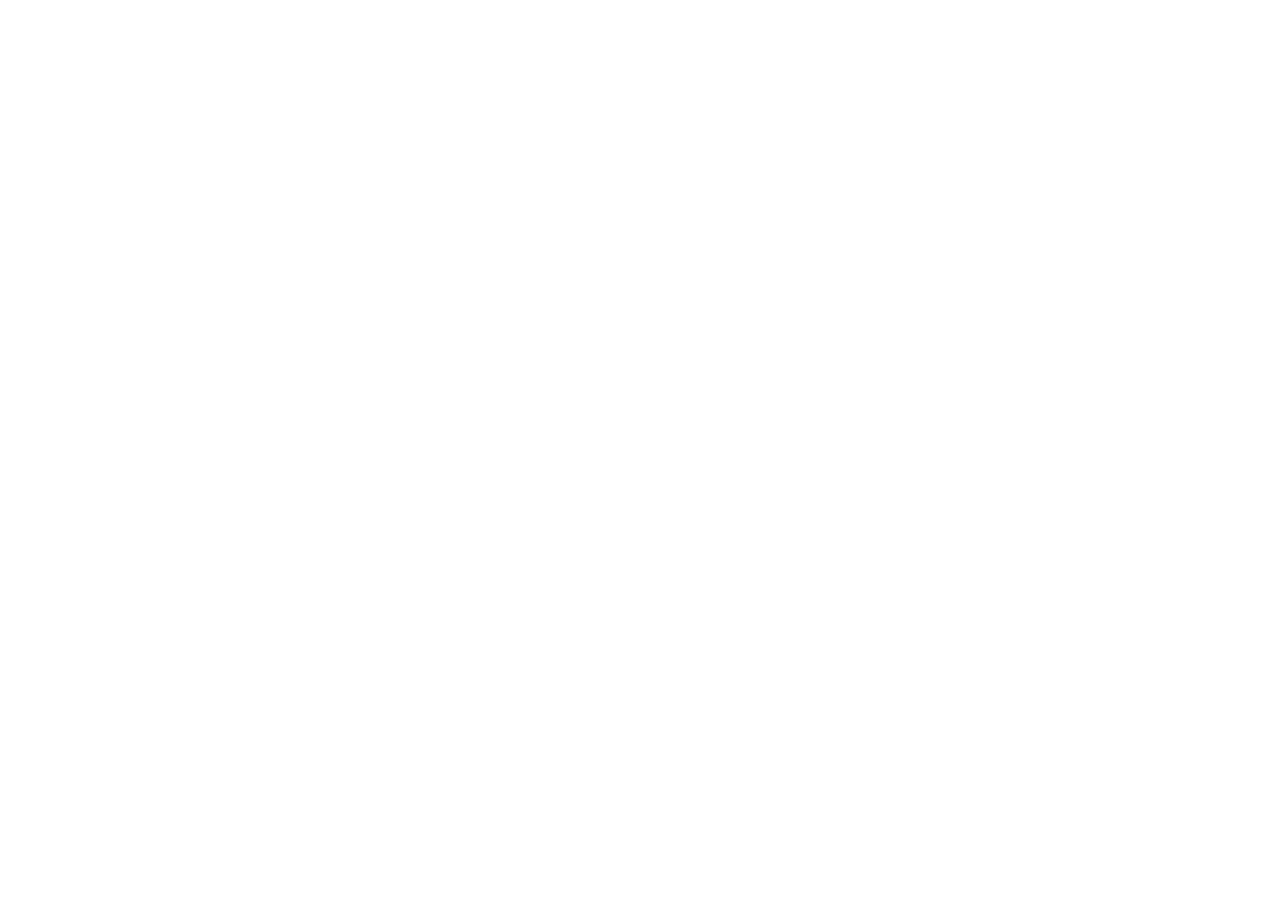
==== rubrica/index.html @ 6bfbd3f0 "index.html boilerplate with bootstrap" ====
<!DOCTYPE html>
<html lang="en">
    <head>
        <title>Rubrica Rapinatori Casa di Carta</title>
        <meta charset="UTF-8">
        <meta name="viewport" content="width=device-width, initial-scale=1.0">
        <link href="https://cdn.jsdelivr.net/npm/bootstrap@5.3.0-alpha1/dist/css/bootstrap.min.css" rel="stylesheet" integrity="sha384-GLhlTQ8iRABdZLl6O3oVMWSktQOp6b7In1Zl3/Jr59b6EGGoI1aFkw7cmDA6j6gD" crossorigin="anonymous">
    </head>
    <body>

        <script src="https://cdn.jsdelivr.net/npm/bootstrap@5.3.0-alpha1/dist/js/bootstrap.bundle.min.js" integrity="sha384-w76AqPfDkMBDXo30jS1Sgez6pr3x5MlQ1ZAGC+nuZB+EYdgRZgiwxhTBTkF7CXvN" crossorigin="anonymous"></script>
    </body>
</html>
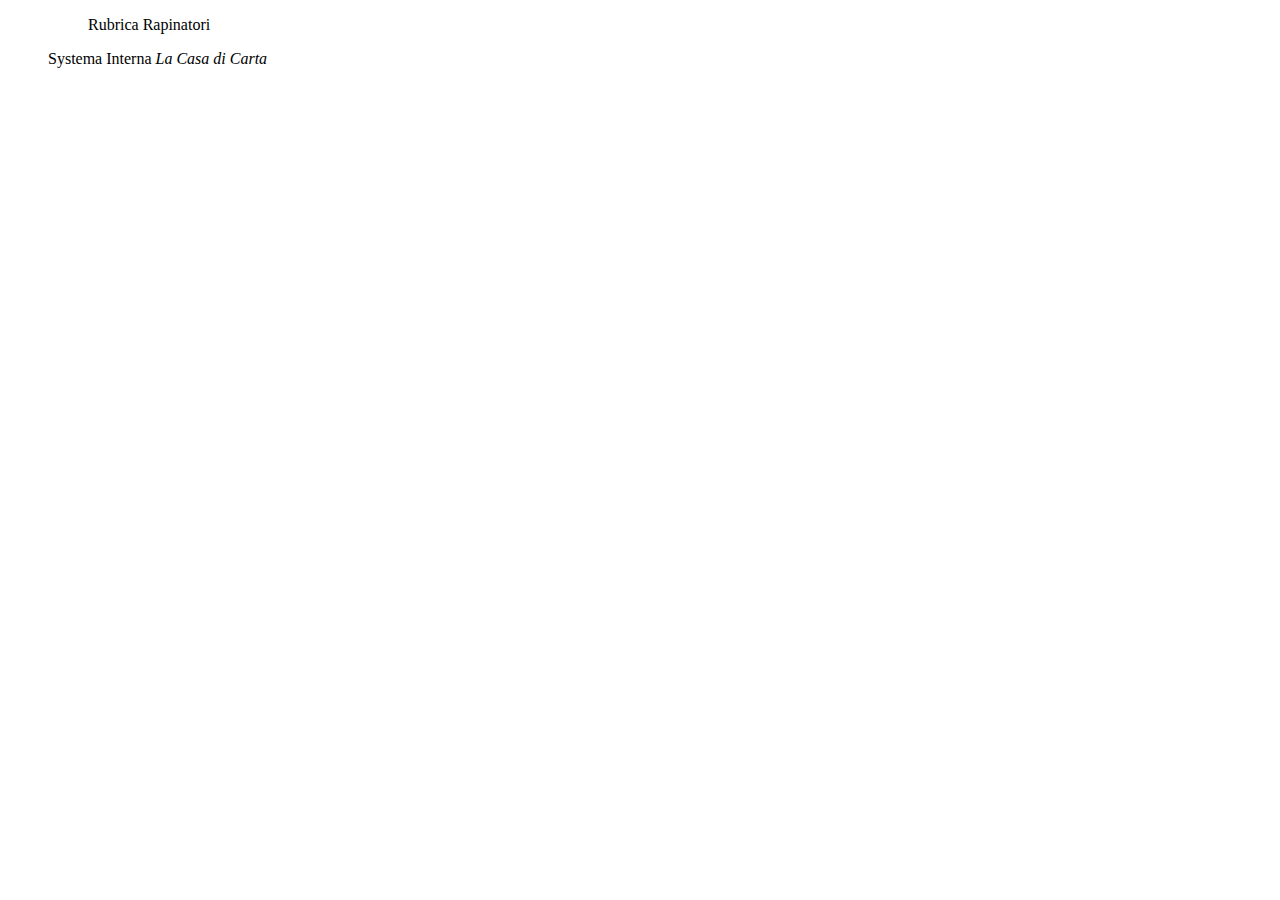
==== commit 4b3ea8bc: "headings with figure" ====
--- a/rubrica/index.html
+++ b/rubrica/index.html
@@ -7,7 +7,19 @@
         <link href="https://cdn.jsdelivr.net/npm/bootstrap@5.3.0-alpha1/dist/css/bootstrap.min.css" rel="stylesheet" integrity="sha384-GLhlTQ8iRABdZLl6O3oVMWSktQOp6b7In1Zl3/Jr59b6EGGoI1aFkw7cmDA6j6gD" crossorigin="anonymous">
     </head>
     <body>
+        <figure class="text-center">
+            <blockquote class="blockquote">
+              <p>Rubrica Rapinatori</p>
+            </blockquote>
+            <figcaption class="blockquote-footer">
+              Systema Interna <cite title="Source Title">La Casa di Carta</cite>
+            </figcaption>
+        </figure>
+        <div >
+            <table>
 
+            </table>
+        </div>
         <script src="https://cdn.jsdelivr.net/npm/bootstrap@5.3.0-alpha1/dist/js/bootstrap.bundle.min.js" integrity="sha384-w76AqPfDkMBDXo30jS1Sgez6pr3x5MlQ1ZAGC+nuZB+EYdgRZgiwxhTBTkF7CXvN" crossorigin="anonymous"></script>
     </body>
 </html>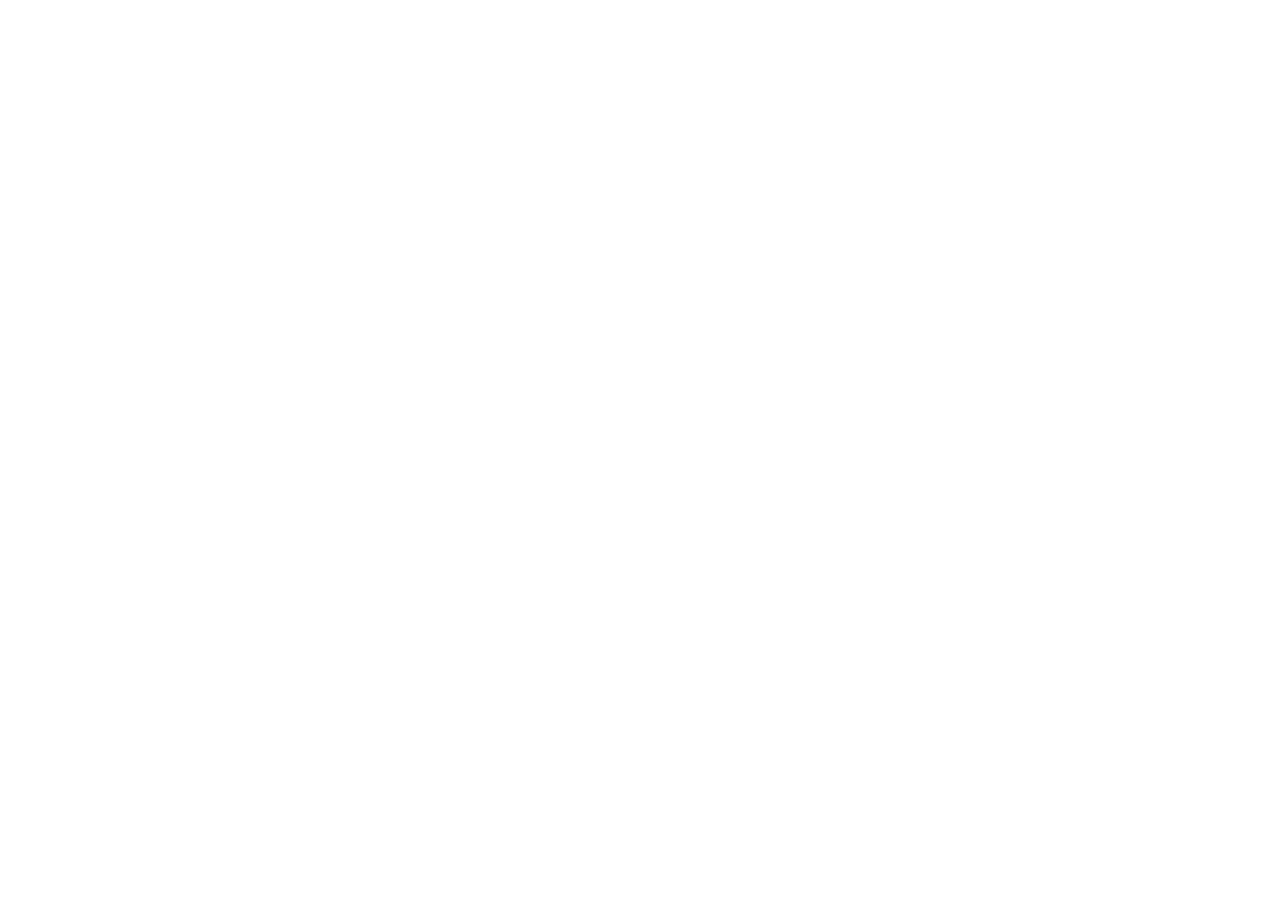
==== commit f9960cbb: "use style.css to configure" ====
--- a/rubrica/index.html
+++ b/rubrica/index.html
@@ -7,15 +7,8 @@
         <link href="https://cdn.jsdelivr.net/npm/bootstrap@5.3.0-alpha1/dist/css/bootstrap.min.css" rel="stylesheet" integrity="sha384-GLhlTQ8iRABdZLl6O3oVMWSktQOp6b7In1Zl3/Jr59b6EGGoI1aFkw7cmDA6j6gD" crossorigin="anonymous">
     </head>
     <body>
-        <figure class="text-center">
-            <blockquote class="blockquote">
-              <p>Rubrica Rapinatori</p>
-            </blockquote>
-            <figcaption class="blockquote-footer">
-              Systema Interna <cite title="Source Title">La Casa di Carta</cite>
-            </figcaption>
-        </figure>
-        <div >
+        
+        <div>
             <table>
 
             </table>
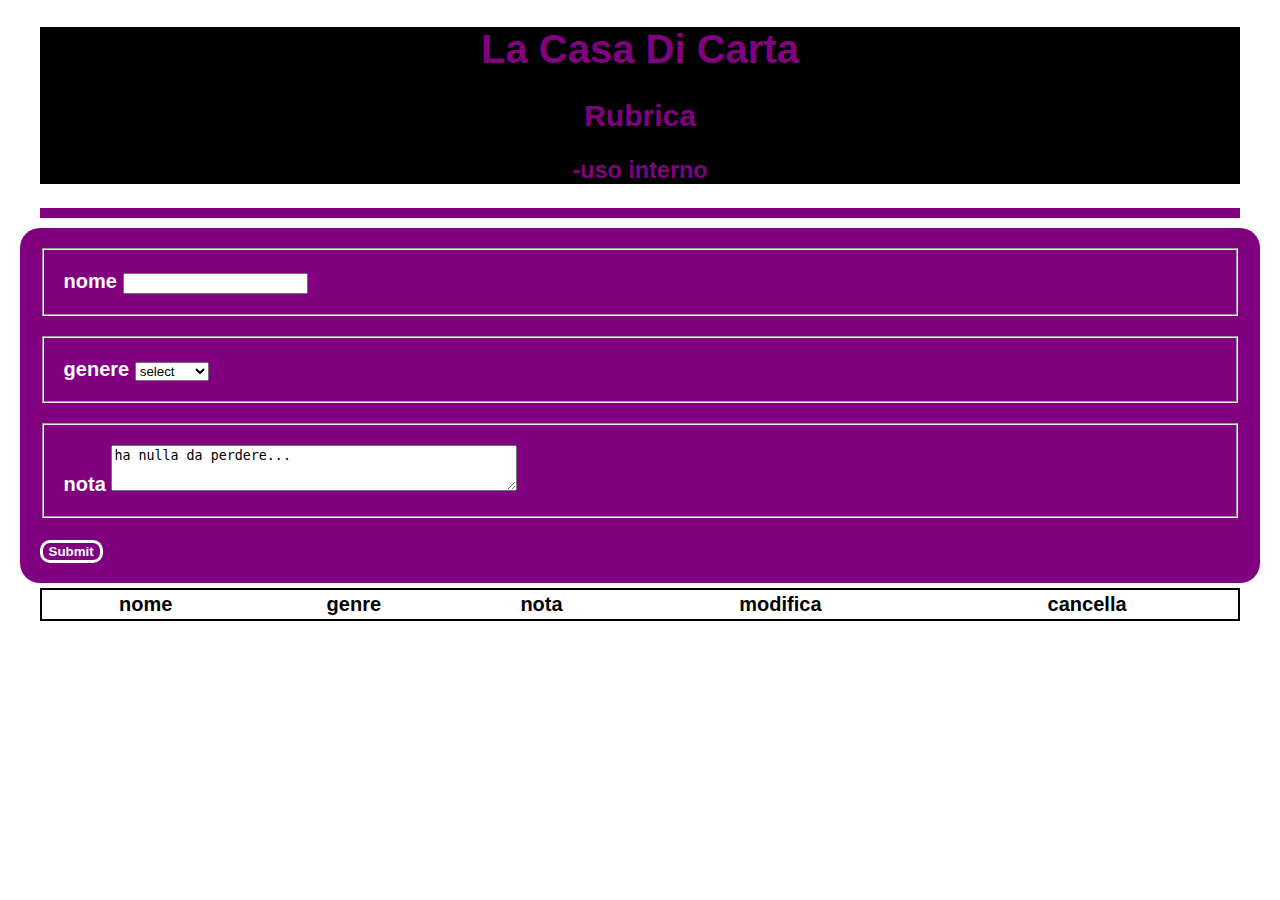
==== commit 5deb4041: "html and css v1.0" ====
--- a/rubrica/index.html
+++ b/rubrica/index.html
@@ -4,15 +4,57 @@
         <title>Rubrica Rapinatori Casa di Carta</title>
         <meta charset="UTF-8">
         <meta name="viewport" content="width=device-width, initial-scale=1.0">
-        <link href="https://cdn.jsdelivr.net/npm/bootstrap@5.3.0-alpha1/dist/css/bootstrap.min.css" rel="stylesheet" integrity="sha384-GLhlTQ8iRABdZLl6O3oVMWSktQOp6b7In1Zl3/Jr59b6EGGoI1aFkw7cmDA6j6gD" crossorigin="anonymous">
+        <link rel="stylesheet" href="style.css">
+        <link href="https://cdn.jsdelivr.net/npm/bootstrap@5.3.0-alpha1/dist/css/bootstrap.min.css" 
+        rel="stylesheet" 
+        integrity="sha384-GLhlTQ8iRABdZLl6O3oVMWSktQOp6b7In1Zl3/Jr59b6EGGoI1aFkw7cmDA6j6gD" 
+        crossorigin="anonymous">
     </head>
     <body>
-        
+        <div class="header">
+            <h1>La Casa Di Carta</h1>
+            <h2>Rubrica</h2>
+            <h3>-uso interno</h3>
+        </div>
+        <div class="divider"></div>
         <div>
-            <table>
-
-            </table>
+            <form>
+                <fieldset>
+                    <label for="nome"><b>nome</b></label>
+                    <input type="text" id="nome" name="nome">
+                </fieldset>
+                <div class="divider"></div>
+                <fieldset>
+                    <label for="genere"><b>genere</b></label>
+                    <select>
+                        <option>select</option>
+                        <option>femmina</option>
+                        <option>maschio</option>
+                    </select>
+                </fieldset>
+                <div class="divider"></div>
+                <fieldset>
+                    <label for="nota"><b>nota</b></label>
+                    <textarea placeholder="nota importante" id="nota" type="text">ha nulla da perdere...</textarea>
+                </fieldset>
+                <div class="divider"></div>
+                <button type="submit" onclick="aggiungere()">Submit</button>
+            </form>
         </div>
-        <script src="https://cdn.jsdelivr.net/npm/bootstrap@5.3.0-alpha1/dist/js/bootstrap.bundle.min.js" integrity="sha384-w76AqPfDkMBDXo30jS1Sgez6pr3x5MlQ1ZAGC+nuZB+EYdgRZgiwxhTBTkF7CXvN" crossorigin="anonymous"></script>
+        <table>
+            <thead>
+                <th>nome</th> 
+                <th>genre</th>
+                <th>nota</th>
+                <th>modifica</th>
+                <th>cancella</th>
+            </thead>
+            <tbody id="bodyRubrica">
+              <!--Insert data by javascript-->
+            </tbody>
+        </table>
+        <script src="https://cdn.jsdelivr.net/npm/bootstrap@5.3.0-alpha1/dist/js/bootstrap.bundle.min.js" 
+        integrity="sha384-w76AqPfDkMBDXo30jS1Sgez6pr3x5MlQ1ZAGC+nuZB+EYdgRZgiwxhTBTkF7CXvN" 
+        crossorigin="anonymous"></script>
     </body>
 </html>--- a/rubrica/style.css
+++ b/rubrica/style.css
@@ -0,0 +1,51 @@
+html {
+    font-size: 20px;
+    font-family: sans-serif;
+}
+.header {
+    background-color: black;
+    color: purple;
+    text-align: center;
+    margin: 20px auto 5px auto;
+    width: 95%;
+}
+.divider {
+    width: 95%;
+    height: 10px;
+    background-color: purple;
+    margin: 0 auto 10px auto;
+}
+
+textarea {
+    width: 400px;
+    height: 40px;
+}
+
+fieldset {
+    padding: 20px;
+} 
+
+form {
+    background-color: purple;
+    border-radius: 20px;
+    width: 95%;
+    margin: 5px auto;
+    padding: 20px;
+    color: white;
+}
+
+button {
+    background-color: purple;
+    color: white;
+    font-weight: bolder;
+    border: 3px solid white;
+    border-radius: 10px;
+}
+
+table {
+    width: 95%;
+    border: 2px solid black;
+    margin: 5px auto;
+}
+
+           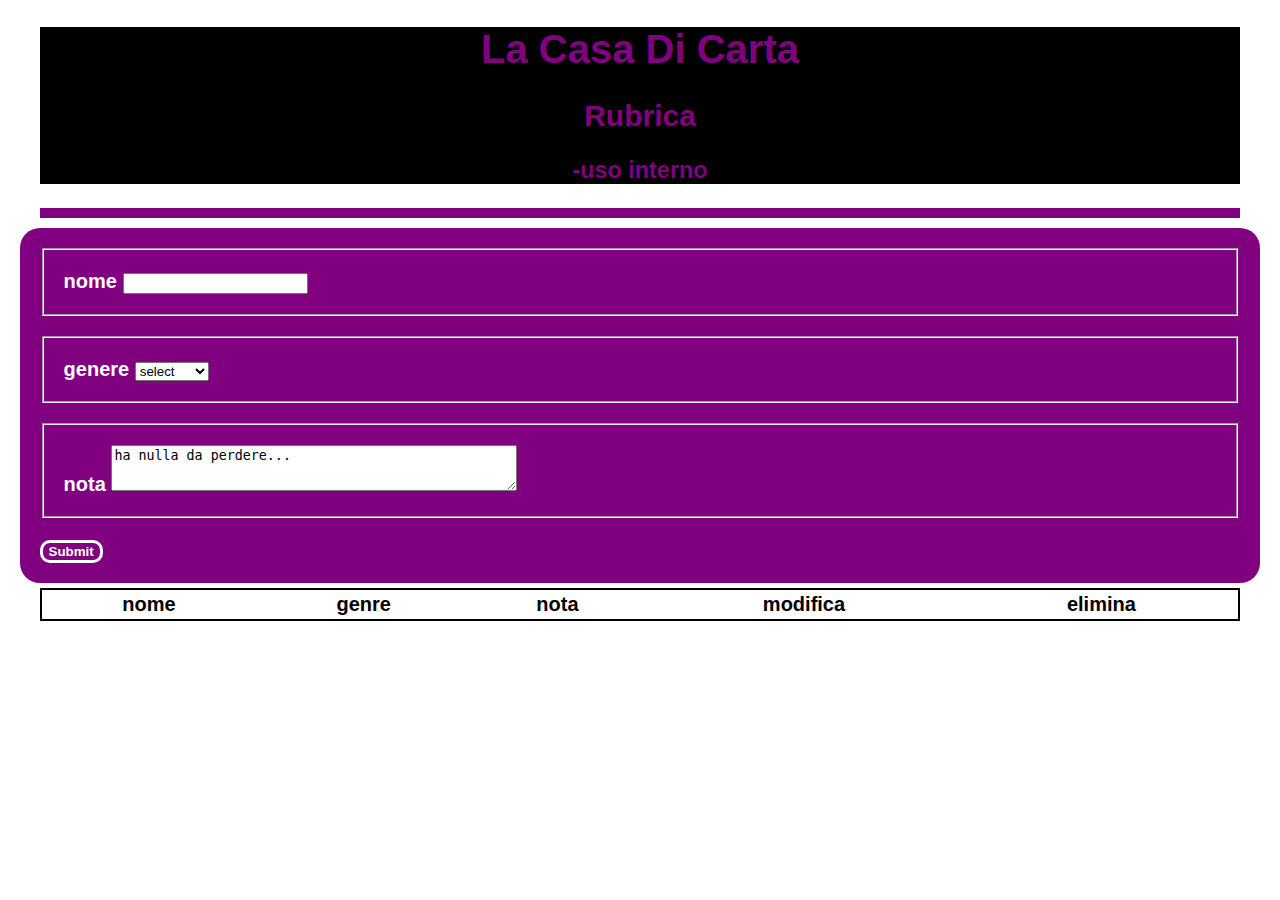
==== commit 78b51f2e: "add js to show table" ====
--- a/rubrica/index.html
+++ b/rubrica/index.html
@@ -47,14 +47,15 @@
                 <th>genre</th>
                 <th>nota</th>
                 <th>modifica</th>
-                <th>cancella</th>
+                <th>elimina</th>
             </thead>
-            <tbody id="bodyRubrica">
+            <tbody id="tbody">
               <!--Insert data by javascript-->
             </tbody>
         </table>
         <script src="https://cdn.jsdelivr.net/npm/bootstrap@5.3.0-alpha1/dist/js/bootstrap.bundle.min.js" 
         integrity="sha384-w76AqPfDkMBDXo30jS1Sgez6pr3x5MlQ1ZAGC+nuZB+EYdgRZgiwxhTBTkF7CXvN" 
         crossorigin="anonymous"></script>
+        <script src="/script.js"></script>
     </body>
 </html>--- a/rubrica/style.css
+++ b/rubrica/style.css
@@ -1,6 +1,9 @@
 html {
     font-size: 20px;
     font-family: sans-serif;
+}
+body {
+    overflow-y: scroll;
 }
 .header {
     background-color: black;
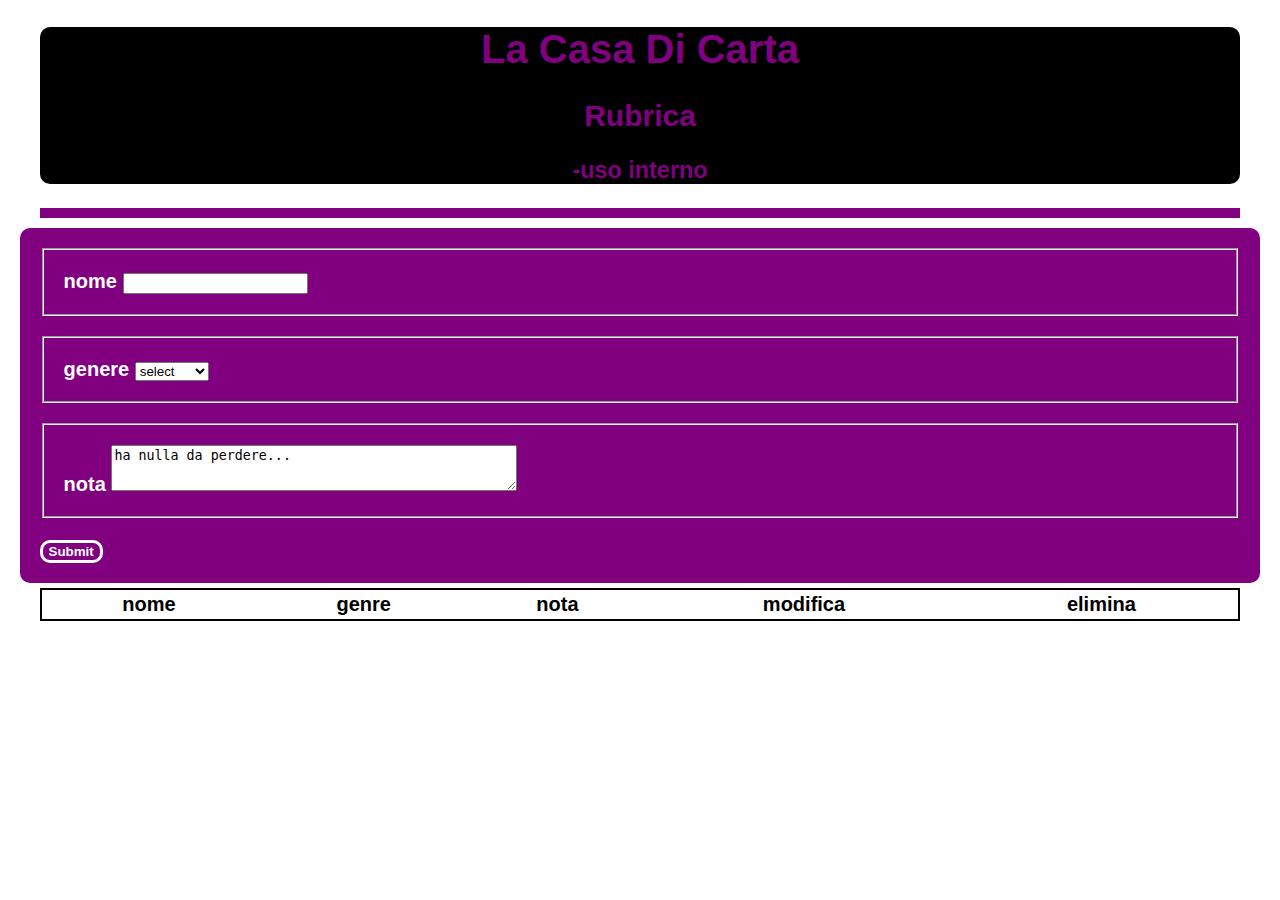
==== commit 299fac08: "basic function: show/ post/put/delete" ====
--- a/rubrica/index.html
+++ b/rubrica/index.html
@@ -21,11 +21,11 @@
             <form>
                 <fieldset>
                     <label for="nome"><b>nome</b></label>
-                    <input type="text" id="nome" name="nome">
+                    <input type="text" id="nome" name="nome" required>
                 </fieldset>
                 <div class="divider"></div>
                 <fieldset>
-                    <label for="genere"><b>genere</b></label>
+                    <label id="genere" required><b>genere</b></label>
                     <select>
                         <option>select</option>
                         <option>femmina</option>
@@ -35,10 +35,24 @@
                 <div class="divider"></div>
                 <fieldset>
                     <label for="nota"><b>nota</b></label>
-                    <textarea placeholder="nota importante" id="nota" type="text">ha nulla da perdere...</textarea>
+                    <textarea placeholder="nota importante" id="nota" type="text" required>ha nulla da perdere...</textarea>
                 </fieldset>
                 <div class="divider"></div>
-                <button type="submit" onclick="aggiungere()">Submit</button>
+                <button type="submit" onclick="post()">Submit</button>
+            </form>
+        </div>
+        <div id="form-container">
+            <form id="my-form">
+                <label for="formnome">nome</label>
+                <input id="formnome" required>
+
+                <label for="formgenere">genere</label>
+                <input id="formgenere" required>
+
+                <label for="formnota">nota</label>
+                <input id="formnota" required>
+
+                <button id="submitform" type="submit">Submit</button>
             </form>
         </div>
         <table>
--- a/rubrica/style.css
+++ b/rubrica/style.css
@@ -11,6 +11,7 @@
     text-align: center;
     margin: 20px auto 5px auto;
     width: 95%;
+    border-radius: 10px;
 }
 .divider {
     width: 95%;
@@ -30,7 +31,7 @@
 
 form {
     background-color: purple;
-    border-radius: 20px;
+    border-radius: 10px;
     width: 95%;
     margin: 5px auto;
     padding: 20px;
@@ -51,4 +52,7 @@
     margin: 5px auto;
 }
 
+#form-container {
+    display: none;
+}
            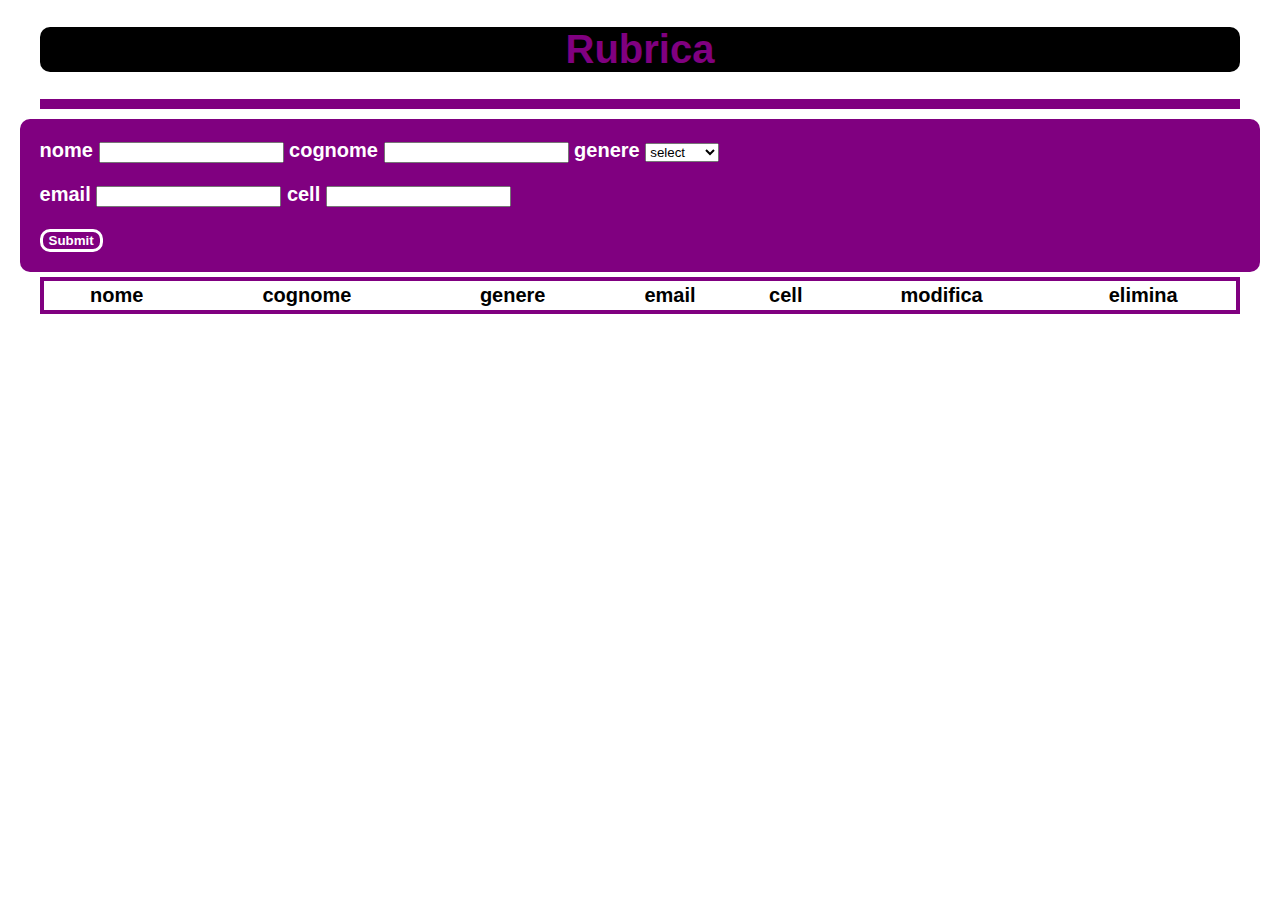
==== commit a766c69c: "rapinatori->rubrica" ====
--- a/rubrica/index.html
+++ b/rubrica/index.html
@@ -1,7 +1,7 @@
 <!DOCTYPE html>
 <html lang="en">
     <head>
-        <title>Rubrica Rapinatori Casa di Carta</title>
+        <title>Rubrica</title>
         <meta charset="UTF-8">
         <meta name="viewport" content="width=device-width, initial-scale=1.0">
         <link rel="stylesheet" href="style.css">
@@ -12,45 +12,50 @@
     </head>
     <body>
         <div class="header">
-            <h1>La Casa Di Carta</h1>
-            <h2>Rubrica</h2>
-            <h3>-uso interno</h3>
+            <h1>Rubrica</h1>
         </div>
         <div class="divider"></div>
         <div>
             <form>
-                <fieldset>
-                    <label for="nome"><b>nome</b></label>
-                    <input type="text" id="nome" name="nome" required>
-                </fieldset>
-                <div class="divider"></div>
-                <fieldset>
-                    <label id="genere" required><b>genere</b></label>
+                <label for="nome"><b>nome</b></label>
+                <input id="nome" type="text">
+                <label for="cognome"><b>cognome</b></label>
+                <input id="cognome" type="text">
+                <label id="genere" required><b>genere</b>
                     <select>
                         <option>select</option>
                         <option>femmina</option>
                         <option>maschio</option>
                     </select>
-                </fieldset>
+                </label>
                 <div class="divider"></div>
-                <fieldset>
-                    <label for="nota"><b>nota</b></label>
-                    <textarea placeholder="nota importante" id="nota" type="text" required>ha nulla da perdere...</textarea>
-                </fieldset>
+                <label for="email"><b>email</b></label>
+                <input id="email" type="email" required>
+                <label for="cell"><b>cell</b></label>
+                <input id="cell" type="number">
                 <div class="divider"></div>
                 <button type="submit" onclick="post()">Submit</button>
             </form>
         </div>
         <div id="form-container">
             <form id="my-form">
-                <label for="formnome">nome</label>
-                <input id="formnome" required>
-
-                <label for="formgenere">genere</label>
-                <input id="formgenere" required>
-
-                <label for="formnota">nota</label>
-                <input id="formnota" required>
+                <label for="formnome"><b>nome</b></label>
+                <input id="formnome" type="text">
+                <label for="formcognome"><b>cognome</b></label>
+                <input id="formcognome" type="text">
+                <label id="formgenere" required><b>genere</b>
+                    <select>
+                        <option>select</option>
+                        <option>femmina</option>
+                        <option>maschio</option>
+                    </select>
+                </label>
+                <div class="divider"></div>
+                <label for="formemail"><b>email</b></label>
+                <input id="formemail" type="email" required>
+                <label for="formcell"><b>cell</b></label>
+                <input id="formcell" type="number">
+                <div class="divider"></div>
 
                 <button id="submitform" type="submit">Submit</button>
             </form>
@@ -58,8 +63,10 @@
         <table>
             <thead>
                 <th>nome</th> 
-                <th>genre</th>
-                <th>nota</th>
+                <th>cognome</th> 
+                <th>genere</th>
+                <th>email</th>
+                <th>cell</th>
                 <th>modifica</th>
                 <th>elimina</th>
             </thead>
--- a/rubrica/style.css
+++ b/rubrica/style.css
@@ -48,8 +48,9 @@
 
 table {
     width: 95%;
-    border: 2px solid black;
+    border: 4px solid black;
     margin: 5px auto;
+    border-color: purple;
 }
 
 #form-container {
